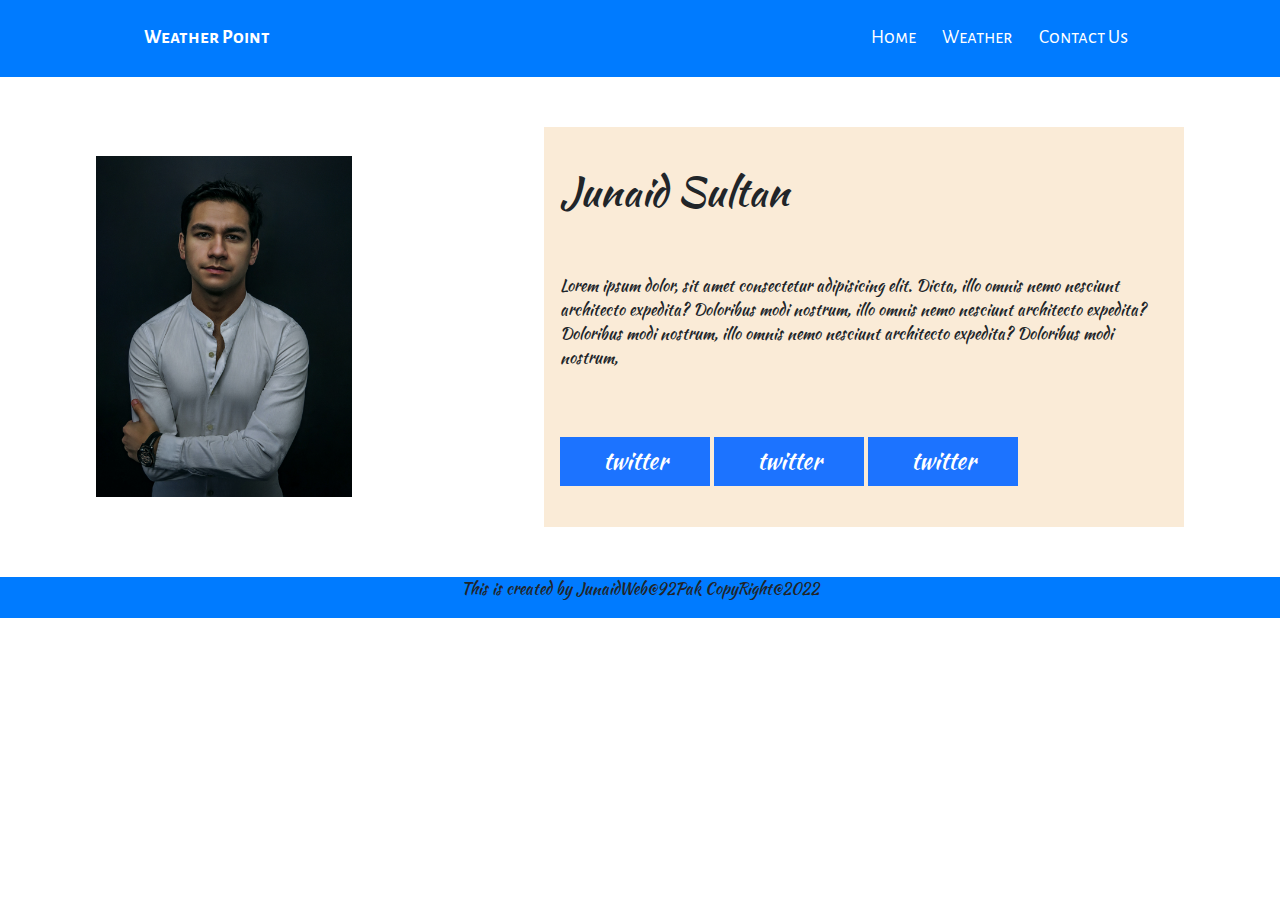
==== contact.html @ 93fa9657 "Update" ====
<!DOCTYPE html>
<html lang="en">

<head>
    <meta charset="UTF-8">
    <meta http-equiv="X-UA-Compatible" content="IE=edge">
    <meta name="viewport" content="width=device-width, initial-scale=1.0">
    <!-- Latest compiled and minified CSS -->
    <link rel="stylesheet" href="https://cdn.jsdelivr.net/npm/bootstrap@4.6.1/dist/css/bootstrap.min.css">

    <!-- jQuery library -->
    <script src="https://cdn.jsdelivr.net/npm/jquery@3.6.0/dist/jquery.slim.min.js"></script>

    <!-- Popper JS -->
    <script src="https://cdn.jsdelivr.net/npm/popper.js@1.16.1/dist/umd/popper.min.js"></script>

    <!-- Latest compiled JavaScript -->
    <script src="https://cdn.jsdelivr.net/npm/bootstrap@4.6.1/dist/js/bootstrap.bundle.min.js"></script>
    <link rel="stylesheet" href="style.css">
    <title>Document</title>
</head>

<body>
    <div class="container-fluid main_menu">
        <div class="row">
            <div class="col-md-10 col-12 mx-auto">
                <nav class="navbar navbar-expand-lg  bg-primary">
                    <a class="navbar-brand" href="#">Weather Point</a>
                    <button class="navbar-toggler" type="button" data-toggle="collapse"
                        data-target="#navbarSupportedContent" aria-controls="navbarSupportedContent"
                        aria-expanded="false" aria-label="Toggle navigation">
                        <span class="navbar-toggler-icon"></span>
                    </button>
                    <div class="collapse navbar-collapse" id="navbarSupportedContent">
                        <ul class="navbar-nav ml-auto">
                            <li class="nav-item active">
                                <a class="nav-link" href="/index.html">Home <span class="sr-only">(current)</span></a>
                            </li>
                            <li class="nav-item">
                                <a class="nav-link" href="/weather.html">Weather</a>
                            </li>
                            <li class="nav-item">
                                <a class="nav-link" href="/contact.html">Contact Us</a>
                            </li>
                        </ul>
                    </div>
            </div>
        </div>
    </div>

    <div class="contactMain">
        <div class="contactImg"></div> 
        <div class="contactInfo">
            <div class="ContactTitel">
                <h1>Junaid Sultan</h1>
            </div>
            <div class="contactPara">
                <p>Lorem ipsum dolor, sit amet consectetur adipisicing elit. Dicta,
                  illo omnis nemo nesciunt architecto expedita? Doloribus modi nostrum,
                  illo omnis nemo nesciunt architecto expedita? Doloribus modi nostrum,
                  illo omnis nemo nesciunt architecto expedita? Doloribus modi nostrum,
                 </p>
            </div>
            <div class="contactLinks">
                <button > <a href=""></a> twitter</button>
                <button> <a href=""></a> twitter</button>
                <button> <a href=""></a> twitter</button>

            </div>
        </div>
    </div>
        <!-- Foooter -->
        <footer>
            <p>This is created by JunaidWeb@92Pak CopyRight@2022</p>
        </footer
---- style.css ----
@import url('https://fonts.googleapis.com/css2?family=Courgette&display=swap');
@import url('https://fonts.googleapis.com/css2?family=Kaushan+Script&display=swap');
@import url('https://fonts.googleapis.com/css2?family=Kaushan+Script&family=Orbitron&display=swap');
@import url('https://fonts.googleapis.com/css2?family=Alegreya+Sans+SC&display=swap');

* {
    padding: 0%;
    margin: 0%;
    box-sizing: border-box;
    /* font-family: 'Courgette', cursive; */
    font-family: 'Kaushan Script', cursive;
}

.row {
    margin: 0;
}

.main_menu {
    background-color: #007bff;
    padding: 0.5rem;
}

.navbar a {
    color: white;
    font-size: 1.2rem;
    font-family: 'Alegreya Sans SC', sans-serif;
}

.navbar a:hover {
    color: rgb(255, 213, 0);
}

.navbar-brand {
    font-weight: bold;
}

.nav-link {
    margin-left: 10px;
}

.main_header_left {
    height: 45rem;
    display: flex;
    align-items: center;
    justify-content: center;
    flex-direction: column;
}

.main_header_right {
    height: 45rem;
    display: flex;
    align-items: center;
    justify-content: center;
    flex-direction: column;
    text-align: left;
}

button {
    width: 150px;
    font-size: 1.5rem;
    padding: 0.4rem;
    text-align: center;
    border: none;
    background-color: #1c73ff;
    color: white;
}

.main_header_left h1 {
    text-align: center;
}

h1 span {
    color: #007bff;
    font-weight: bold;
}

.main_header_left p {
    font-size: 1.1rem;
}

footer {
    padding-bottom: 0.1rem;
    background-color: #007bff;
    text-align: center;
}

.Weather_container {
    width: 100%;
    height: fit-content;
    padding: 1rem;
    gap: 0.5rem;
    display: flex;
    align-items: center;
    justify-content: center;
    flex-direction: column;
}

.img {
    width: 100%;
    height: 25rem;
    background-image: url(/img/bg4.jpg);
    background-size: cover;
    display: flex;
    align-self: center;
    justify-content: space-between;
    flex-direction: column;
    text-align: center;
    padding-bottom: 2rem;
    padding-top: 10rem;
    box-shadow: rgba(0, 0, 0, 0.48) 6px 2px 16px 0px, rgba(0, 0, 0, 0.8) -6px -2px 16px 0px;
}
.img h1{
 color: rgb(0, 93, 174);
}

.inputDiv {
    width: 100%;
    display: flex;
    align-self: center;
    justify-content: center;
    gap: 0.5rem;
    
}

input {
    width: 30%;
    font-family: 'Courgette', cursive;
    opacity: 70%;
    padding-left: 0.5rem;
    font-family: 'Alegreya Sans SC', sans-serif;
}

.inputBtn {
    font-family: 'Alegreya Sans SC', sans-serif;
}

.TempStats {
    box-shadow: rgba(0, 0, 0, 0.48) 6px 2px 16px 0px, rgba(0, 0, 0, 0.8) -6px -2px 16px 0px;
    width: 40%;
    height: max-content;
    display: flex;
    justify-content: center;
    flex-wrap: wrap;
    color: white; 
}
.forcastDivMain{
    width: 100%;
    height: fit-content;
    display: flex;
    flex-direction: column;
    gap: 1rem;
    padding-left: 0.2rem;
    padding-right: 0.2rem;
    background-color: #1c73ff;
    /* border: 1px solid black; */
}
.forcastHeader{
    width: 100%;
    height: fit-content;
    display: flex;
    align-items: center;
    justify-content: space-between;
    padding-left: 0.3rem;
    padding-right: 0.3rem;
}
.tempinfo{
    width: 100%;
    height: fit-content;
    /* border: 1px solid black; */
    display: flex;
   flex-wrap: wrap;
}
.city{
    width: 100%;
    height: fit-content;
    text-align: center;
    /* border: 1px solid black; */
}
.Temp{
    width: 50%;
    height: 200px;
    display: flex;   
    align-items: center;
    /* border: 1px solid black; */
    display: flex;
    justify-content: center;
    flex-direction: column;
}
.tempImg{
    width: 50%;
    height: 200px;
   box-sizing: border-box;
    background-size: contain;
    /* border: 1px solid black; */
    background-repeat: no-repeat;

}
.forcastInfo{
    width: 100%;
    height: fit-content;
    /* border: 1px solid black; */
    display: flex;
    flex-wrap: wrap;
    justify-content: space-around;
}
.forcastDiv{
    width: 12%;
    height: fit-content;
    background-color: rgb(255, 255, 255);
    /* border: 1px solid black; */
    gap: 2.7rem;
    display: flex;
    flex-wrap: wrap;

}
.tempinfo2{
    width: 100%;
    height: fit-content;
    /* border: 1px solid black; */
    display: flex;
    flex-wrap: wrap;
    justify-content: space-around;
}
.tempinfo2 p{
    font-family: 'Alegreya Sans SC', sans-serif;
}
.Temp2{
    width: 100%;
    height: 100px;
    display: flex;   
    align-items: center;
    /* border: 1px solid black; */
    text-align: center;
    
}
.tempImg2{
    width: 100%;
    height: 100px;
    /* border: 1px solid black; */
    background-image: url(img/thunderstorm.png);
    background-position: center;
    background-size: contain;
    background-repeat: no-repeat;
}
.Temp h1{
    color: white;
}
.Temp h1 span{
    color: white;
}
.contactMain{
    width: 100%;
    height: 500px;
    display: flex;
    align-items: center;
    justify-content: space-around;
}
.contactImg{
   width: 20%;
   height: 400px;
   background-image: url(img/me1.jpg);
   background-size: contain;
   background-repeat: no-repeat;
   background-position: center;
}
.contactInfo{
    width: 50%;
    height: 400px;
    background-color: antiquewhite;
    padding: 1rem;
    display: flex;
    justify-content: space-around;
    flex-direction: column;
}


/* At media for Diffrent Screen  */
@media screen and (max-width: 920px ){

.main_menu {
    padding: 0.3rem;
}

.navbar a {
    font-size: 1rem;
}

.main_header_left {
    height: 45rem;
}

.main_header_right {
    height: 45rem;
}

.main_header_left h1 {
    font-size: 1.4rem;
    text-align: center;
}

.main_header_left p {
    font-size: 0.9rem;
}

.img {
    width: 100%;
    height: 25rem;
    padding-bottom: 2rem;
    padding-top: 10rem;
}
.img h1{
    font-size: 1.8rem;
}

input {
    width: 50%;
}

.inputBtn {
    width: 20%;
    font-size: 1rem;
    padding: 0.5rem;
    
}

.TempStats {
    width: 70%; 
}
.forcastDivMain{
    width: 100%;
    height: fit-content;
    display: flex;
    flex-direction: column;
    gap: 1rem;
    padding-left: 0.2rem;
    padding-right: 0.2rem;
    background-color: #1c73ff;
    /* border: 1px solid black; */
}
.forcastHeader{
    width: 100%;
    height: fit-content;
    display: flex;
    align-items: center;
    justify-content: space-between;
    padding-left: 0.3rem;
    padding-right: 0.3rem;
}
.Temp{
    width: 100%;
}
.tempImg{
    width: 100%;
}
.contactMain{
    width: 100%;
    height: fit-content;
    flex-wrap: wrap;
    gap: 1rem;
    padding-top:1rem ;
}
.contactImg{
   width: 100%;
   height: 400px;
   background-image: url(img/me1.jpg);
   background-size: contain;
   background-repeat: no-repeat;
   background-position: center;
}
.contactInfo{
    width: 100%;
    height: 400px;
    background-color: antiquewhite;
    padding: 1rem;
    display: flex;
    justify-content: space-around;
    flex-direction: column;
}
}
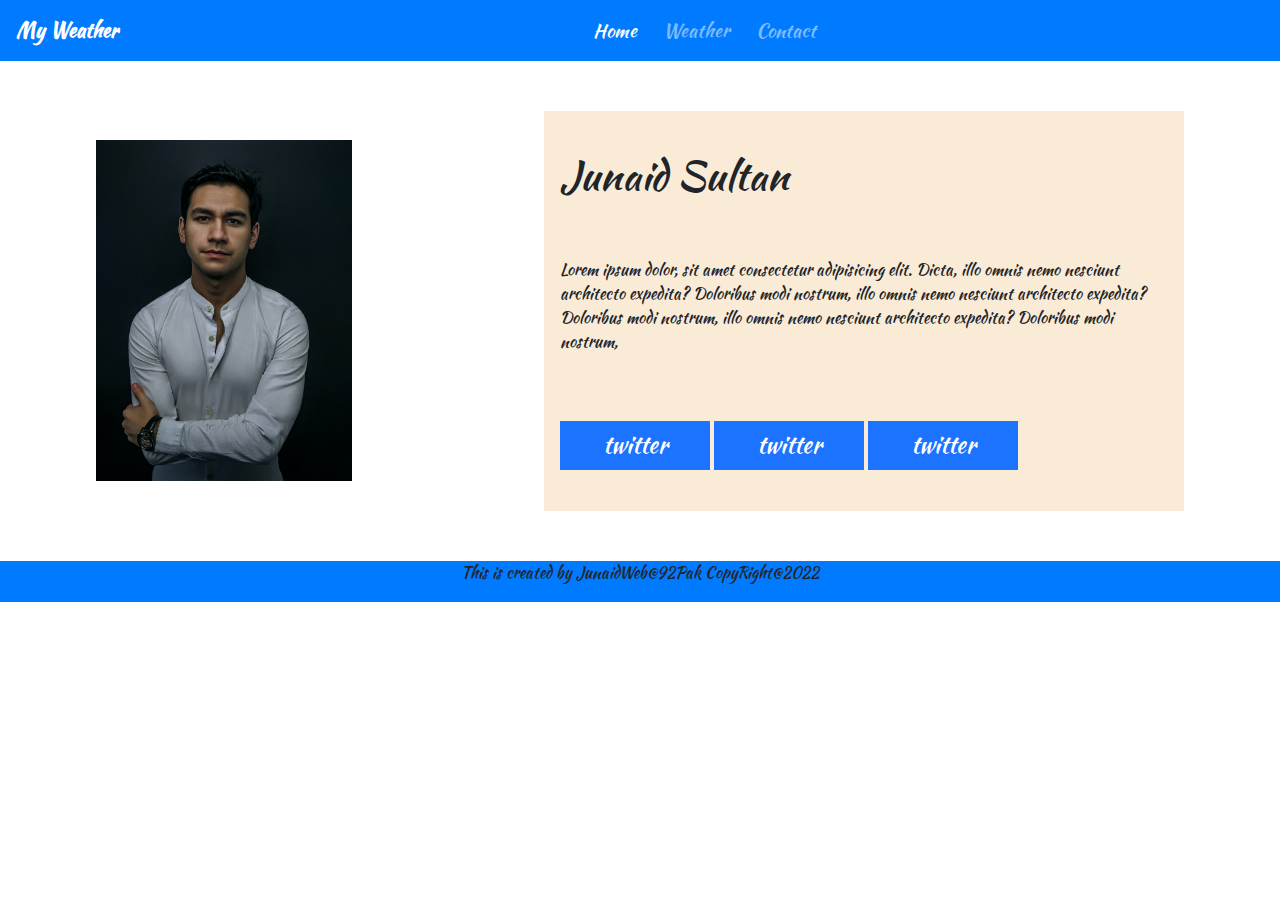
==== commit 035bd08b: "updated WeatherSite" ====
--- a/contact.html
+++ b/contact.html
@@ -5,71 +5,55 @@
     <meta charset="UTF-8">
     <meta http-equiv="X-UA-Compatible" content="IE=edge">
     <meta name="viewport" content="width=device-width, initial-scale=1.0">
-    <!-- Latest compiled and minified CSS -->
     <link rel="stylesheet" href="https://cdn.jsdelivr.net/npm/bootstrap@4.6.1/dist/css/bootstrap.min.css">
-
-    <!-- jQuery library -->
-    <script src="https://cdn.jsdelivr.net/npm/jquery@3.6.0/dist/jquery.slim.min.js"></script>
-
-    <!-- Popper JS -->
-    <script src="https://cdn.jsdelivr.net/npm/popper.js@1.16.1/dist/umd/popper.min.js"></script>
-
-    <!-- Latest compiled JavaScript -->
-    <script src="https://cdn.jsdelivr.net/npm/bootstrap@4.6.1/dist/js/bootstrap.bundle.min.js"></script>
     <link rel="stylesheet" href="style.css">
     <title>Document</title>
 </head>
 
 <body>
-    <div class="container-fluid main_menu">
-        <div class="row">
-            <div class="col-md-10 col-12 mx-auto">
-                <nav class="navbar navbar-expand-lg  bg-primary">
-                    <a class="navbar-brand" href="#">Weather Point</a>
-                    <button class="navbar-toggler" type="button" data-toggle="collapse"
-                        data-target="#navbarSupportedContent" aria-controls="navbarSupportedContent"
-                        aria-expanded="false" aria-label="Toggle navigation">
-                        <span class="navbar-toggler-icon"></span>
-                    </button>
-                    <div class="collapse navbar-collapse" id="navbarSupportedContent">
-                        <ul class="navbar-nav ml-auto">
-                            <li class="nav-item active">
-                                <a class="nav-link" href="/index.html">Home <span class="sr-only">(current)</span></a>
-                            </li>
-                            <li class="nav-item">
-                                <a class="nav-link" href="/weather.html">Weather</a>
-                            </li>
-                            <li class="nav-item">
-                                <a class="nav-link" href="/contact.html">Contact Us</a>
-                            </li>
-                        </ul>
-                    </div>
+       <nav class="navbar navbar-expand-lg navbar navbar-dark bg-primary">
+        <a class="navbar-brand" href="#">My Weather</a>
+        <button class="navbar-toggler" type="button" data-toggle="collapse" data-target="#navbarNavAltMarkup"
+            aria-controls="navbarNavAltMarkup" aria-expanded="false" aria-label="Toggle navigation">
+            <span class="navbar-toggler-icon"></span>
+        </button>
+        <div class="collapse navbar-collapse" id="navbarNavAltMarkup">
+            <div class="navbar-nav" id="nav">
+                <a class="nav-link active" href="/index.html">Home <span class="sr-only">(current)</span></a>
+                <a class="nav-link" href="/weather.html">Weather</a>
+                <a class="nav-link" href="/contact.html">Contact</a>
             </div>
         </div>
-    </div>
+    </nav>
 
     <div class="contactMain">
-        <div class="contactImg"></div> 
+        <div class="contactImg"></div>
         <div class="contactInfo">
             <div class="ContactTitel">
                 <h1>Junaid Sultan</h1>
             </div>
             <div class="contactPara">
                 <p>Lorem ipsum dolor, sit amet consectetur adipisicing elit. Dicta,
-                  illo omnis nemo nesciunt architecto expedita? Doloribus modi nostrum,
-                  illo omnis nemo nesciunt architecto expedita? Doloribus modi nostrum,
-                  illo omnis nemo nesciunt architecto expedita? Doloribus modi nostrum,
-                 </p>
+                    illo omnis nemo nesciunt architecto expedita? Doloribus modi nostrum,
+                    illo omnis nemo nesciunt architecto expedita? Doloribus modi nostrum,
+                    illo omnis nemo nesciunt architecto expedita? Doloribus modi nostrum,
+                </p>
             </div>
             <div class="contactLinks">
-                <button > <a href=""></a> twitter</button>
+                <button> <a href=""></a> twitter</button>
                 <button> <a href=""></a> twitter</button>
                 <button> <a href=""></a> twitter</button>
 
             </div>
         </div>
     </div>
-        <!-- Foooter -->
-        <footer>
-            <p>This is created by JunaidWeb@92Pak CopyRight@2022</p>
-        </footer+    <!-- Foooter -->
+    <footer>
+        <p>This is created by JunaidWeb@92Pak CopyRight@2022</p>
+    </footer>
+
+    <script src="https://cdn.jsdelivr.net/npm/jquery@3.6.0/dist/jquery.slim.min.js"></script>
+    <script src="https://cdn.jsdelivr.net/npm/popper.js@1.16.1/dist/umd/popper.min.js"></script>
+    <script src="https://cdn.jsdelivr.net/npm/bootstrap@4.6.1/dist/js/bootstrap.bundle.min.js"></script>
+</body>
+</html>--- a/style.css
+++ b/style.css
@@ -7,27 +7,24 @@
     padding: 0%;
     margin: 0%;
     box-sizing: border-box;
-    /* font-family: 'Courgette', cursive; */
     font-family: 'Kaushan Script', cursive;
 }
 
 .row {
     margin: 0;
 }
-
+#nav{
+    width: 100%;
+   font-size: 1.2rem;
+   display: flex;
+   align-items: center;
+   justify-content: center;
+}
+#nav a:hover{
+    color: rgb(255, 213, 0);
+}
 .main_menu {
     background-color: #007bff;
-    padding: 0.5rem;
-}
-
-.navbar a {
-    color: white;
-    font-size: 1.2rem;
-    font-family: 'Alegreya Sans SC', sans-serif;
-}
-
-.navbar a:hover {
-    color: rgb(255, 213, 0);
 }
 
 .navbar-brand {
@@ -275,22 +272,33 @@
 
 
 /* At media for Diffrent Screen  */
-@media screen and (max-width: 920px ){
-
-.main_menu {
-    padding: 0.3rem;
-}
-
-.navbar a {
+
+@media screen and (max-width: 480px ){
+    
+ .main_header{
+    padding: 0.5rem; 
+ }  
+ #row{
+    gap: 1rem;
+    display: flex;
+    flex-direction: column-reverse;
+    
+ } 
+ #nav{
+    align-items: flex-start;
+ }
+.main_header_left {
+    height: 15rem;
+}
+
+.main_header_right {
+    height: 15rem;
+}
+
+button {
+    width: 100px;
     font-size: 1rem;
-}
-
-.main_header_left {
-    height: 45rem;
-}
-
-.main_header_right {
-    height: 45rem;
+    padding: 0.4rem;
 }
 
 .main_header_left h1 {
@@ -298,82 +306,88 @@
     text-align: center;
 }
 
+h1 span {
+    font-size: 1.4rem;
+}
+
 .main_header_left p {
-    font-size: 0.9rem;
+    font-size: 1rem;
 }
 
 .img {
-    width: 100%;
-    height: 25rem;
-    padding-bottom: 2rem;
-    padding-top: 10rem;
+    height: 15rem;
+    padding-top: 4rem;
 }
 .img h1{
     font-size: 1.8rem;
+   color: rgb(0, 43, 122);
 }
 
 input {
-    width: 50%;
-}
-
+    width: 60%;
+}
 .inputBtn {
-    width: 20%;
-    font-size: 1rem;
-    padding: 0.5rem;
-    
+    width: 25%;;
 }
 
 .TempStats {
-    width: 70%; 
-}
-.forcastDivMain{
-    width: 100%;
-    height: fit-content;
-    display: flex;
-    flex-direction: column;
-    gap: 1rem;
-    padding-left: 0.2rem;
-    padding-right: 0.2rem;
-    background-color: #1c73ff;
-    /* border: 1px solid black; */
-}
-.forcastHeader{
-    width: 100%;
-    height: fit-content;
-    display: flex;
-    align-items: center;
-    justify-content: space-between;
-    padding-left: 0.3rem;
-    padding-right: 0.3rem;
-}
+    width: 100%;
+}
+
 .Temp{
-    width: 100%;
+    width: 50%;
+    height: 200px;
+    display: flex;   
+    align-items: center;
+    display: flex;
+    justify-content: center;
+    flex-direction: column;
 }
 .tempImg{
-    width: 100%;
+    width: 50%;
+    height: 200px;
+    box-sizing: border-box;
+    background-size: contain;
+    background-repeat: no-repeat;
+}
+.Temp h1 span{
+    color: rgb(255, 255, 255);
+    font-size: 2rem;
 }
 .contactMain{
     width: 100%;
     height: fit-content;
-    flex-wrap: wrap;
-    gap: 1rem;
-    padding-top:1rem ;
+    display: flex;
+    flex-wrap: wrap;
+    border: 2px solid black;
+    flex-direction: column-reverse;
 }
 .contactImg{
-   width: 100%;
-   height: 400px;
-   background-image: url(img/me1.jpg);
-   background-size: contain;
+   width: 0%;
+   height: 150px;
+   /* background-image: url(img/me1.jpg); */
+   background-size: cover;
    background-repeat: no-repeat;
    background-position: center;
+   border: 2px solid rgb(255, 0, 0);
+   background-color: blue;
+   display: none;
 }
 .contactInfo{
     width: 100%;
     height: 400px;
-    background-color: antiquewhite;
+    background-color: rgb(205, 232, 245);
     padding: 1rem;
     display: flex;
-    justify-content: space-around;
-    flex-direction: column;
+
+}  
+.contactInfo h1{
+    width: 70%;
+    padding-bottom: 0.5rem;
+    border-bottom: 1px solid rgba(0, 0, 0, 0.628);
+}
+.contactInfo p{
+    font-size: 1.2rem;
+    color: rgb(0, 0, 0);
 }
 }